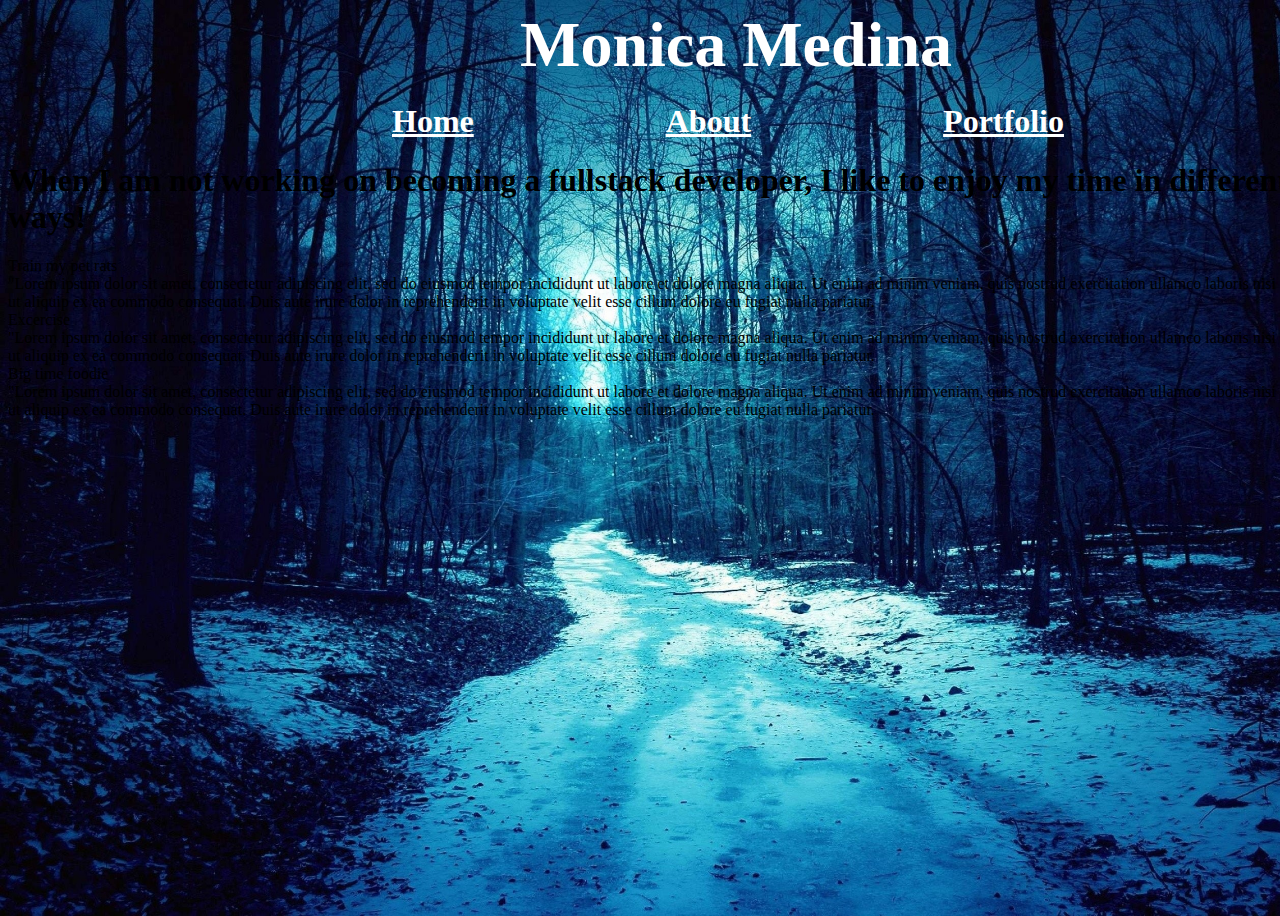
==== about.html @ 75d798fa "added files" ====
<!DOCTYPE html>
<html lang="en">
<head>
    <meta charset="UTF-8">
    <meta http-equiv="X-UA-Compatible" content="IE=edge">
    <meta name="viewport" content="width=device-width, initial-scale=1.0">
    <title>About</title>
    <link rel="stylesheet" href="style.css"/>

</head>
<body>
    <h1 id="header1">Monica Medina</h1>
    <h1>
        <div class="links">
            <li><a href="index.html" class="links">Home</a></li>
            <li><a href="about.html" class="links">About</a></li>
            <li><a href="portfolio.html" class="links">Portfolio</a></li> 
        </div>
     </h1>
    <h1>
    <div>When I am not working on becoming a fullstack developer, I like to enjoy my time in different ways!</div>
    </h1>
    <div class="headings">Train my pet rats</div>
    <div>"Lorem ipsum dolor sit amet, consectetur adipiscing elit, 
        sed do eiusmod tempor incididunt ut labore et dolore magna aliqua. 
        Ut enim ad minim veniam, quis nostrud exercitation ullamco laboris 
        nisi ut aliquip ex ea commodo consequat. Duis aute irure dolor in 
        reprehenderit in voluptate velit esse cillum dolore eu fugiat nulla pariatur.</div>
    <div class="headings">Excercise</div>
    <div>"Lorem ipsum dolor sit amet, consectetur adipiscing elit, 
        sed do eiusmod tempor incididunt ut labore et dolore magna aliqua. 
        Ut enim ad minim veniam, quis nostrud exercitation ullamco laboris 
        nisi ut aliquip ex ea commodo consequat. Duis aute irure dolor in 
        reprehenderit in voluptate velit esse cillum dolore eu fugiat nulla pariatur.</div>
    <div class="headings">Big time foodie</div>
    <div>"Lorem ipsum dolor sit amet, consectetur adipiscing elit, 
        sed do eiusmod tempor incididunt ut labore et dolore magna aliqua. 
        Ut enim ad minim veniam, quis nostrud exercitation ullamco laboris 
        nisi ut aliquip ex ea commodo consequat. Duis aute irure dolor in 
        reprehenderit in voluptate velit esse cillum dolore eu fugiat nulla pariatur.</div>

</body>
</html>
---- style.css ----
body {
    height: 100vh;
    width: 100vw;
    /* background: radial-gradient(ellipse at bottom, #1b2735 0%, #090a0f 100%); */
    background-image: url("snow.jpeg");
    background-size: cover;
    /* filter: drop-shadow(0 0 10px rgb(127, 219, 235)); */
  }

#header1 {
    color: rgb(255, 255, 255);
    display: flex;
    margin-left: 8em;
    margin-top: 0em;
    margin-bottom: 0em;
    font-family: fantasy;
    font-size: 4em;
}

.links {
    display: flex;
    margin-left: 6em;
    margin-top: 0em;
    font-family: fantasy;
    list-style: none;
    color: rgb(255, 255, 255);
}

.intro {
    margin-left: 2.6em;
    font-family: fantasy;
    font-size: 1.3em;
    color: aqua;
}

.image {
    padding-left: 7em;
    margin-top: 2em;
}

.bio {
    display: flex;
    margin: 1.5em 0em 0em 6em;
    color: aqua;
    text-align: center;
    -webkit-backdrop-filter: blur(8px);  /* Safari 9+ */
    backdrop-filter: blur(8px); /* Chrome and Opera */
    box-shadow: inset 0 0 0 0 rgba(255,255,255,0.08);
    padding: 2rem;

}

.quote {
    font-family: cursive;
    padding: 2em 0em 0em 2em;
    color: aliceblue;
    text-align: center;
}

.snowflake1 {
    height: 8px;
    width: 8px;
    background-color: aliceblue;
    border-radius: 100%;
    position: absolute;
    z-index: 2;
    left: 2em;
    top: 2em;
}
.snowflake2 {
    height: 12px;
    width: 12px;
    background-color: aliceblue;
    border-radius: 100%;
    position: absolute;
    z-index: 2;
    left: 20em;
    top: 5em;
}
.snowflake3 {
    height: 5px;
    width: 5px;
    background-color: aliceblue;
    border-radius: 100%;
    position: absolute;
    z-index: 2;
    left: 45em;
    top: 5em;
}
.snowflake4 {
    height: 15px;
    width: 15px;
    background-color: aliceblue; 
    border-radius: 100%;
    position: absolute;
    z-index: 2;
    left: 35em;
    top: 20em;
}
.snowflake5 {
    height: 5px;
    width: 5px;
    background-color: aliceblue; 
    border-radius: 100%;
    position: absolute;
    z-index: 2;
    left: 4em;
    top: 20em;
}
.snowflake6 {
    height: 15px;
    width: 15px;
    background-color: aliceblue; 
    border-radius: 100%;
    position: absolute;
    z-index: 2;
    left: 35em;
    top: 20em;
}
.snowflake7 {
    height: 10px;
    width: 10px;
    background-color: aliceblue; 
    border-radius: 100%;
    position: absolute;
    z-index: 2;
    left: 3em;
    top: 32em;
}
.snowflake8 {
    height: 13px;
    width: 13px;
    background-color: aliceblue; 
    border-radius: 100%;
    position: absolute;
    z-index: 2;
    left: 1em;
    top: 46em;
}
.snowflake9 {
    height: 9px;
    width: 9px;
    background-color: aliceblue; 
    border-radius: 100%;
    position: absolute;
    z-index: 2;
    left: 8em;
    top: 56em;
}
.snowflake10 {
    height: 12px;
    width: 12px;
    background-color: aliceblue; 
    border-radius: 100%;
    position: absolute;
    z-index: 2;
    left: 35em;
    top: 20em;
}
.snowflake11 {
    height: 8px;
    width: 8px;
    background-color: aliceblue; 
    border-radius: 100%;
    position: absolute;
    z-index: 2;
    left: 26em;
    top: 54em;
}
.snowflake12 {
    height: 9px;
    width: 9px;
    background-color: aliceblue; 
    border-radius: 100%;
    position: absolute;
    z-index: 2;
    left: 50em;
    top: 14em;
}
.snowflake13 {
    height: 13px;
    width: 13px;
    background-color: aliceblue; 
    border-radius: 100%;
    position: absolute;
    z-index: 2;
    left: 62em;
    top: 5em;
}
.snowflake14 {
    height: 6px;
    width: 6px;
    background-color: aliceblue; 
    border-radius: 100%;
    position: absolute;
    z-index: 2;
    left: 76em;
    top: 3em;
}
.snowflake15 {
    height: 8px;
    width: 8px;
    background-color: aliceblue; 
    border-radius: 100%;
    position: absolute;
    z-index: 2;
    left: 83em;
    top: 11em;
}
.snowflake16 {
    height:7px;
    width: 7px;
    background-color: aliceblue; 
    border-radius: 100%;
    position: absolute;
    z-index: 2;
    left: 72em;
    top: 33em;
}
.snowflake17 {
    height: 12px;
    width: 12px;
    background-color: aliceblue; 
    border-radius: 100%;
    position: absolute;
    z-index: 2;
    left: 77em;
    top: 22em;
}
.snowflake18 {
    height: 8px;
    width: 8px;
    background-color: aliceblue;
    border-radius: 100%;
    position: absolute;
    z-index: 2;
    left: 52em;
    top: 33em;
}
.snowflake19 {
    height: 5px;
    width: 5px;
    background-color: aliceblue; 
    border-radius: 100%;
    position: absolute;
    z-index: 2;
    left: 63em;
    top: 22em;
}
.snowflake20 {
    height: 8px;
    width: 8px;
    background-color: aliceblue; 
    border-radius: 100%;
    position: absolute;
    z-index: 2;
    left: 68em;
    top: 44em;
}
.snowflake21 {
    height: 15px;
    width: 15px;
    background-color: aliceblue; 
    border-radius: 100%;
    position: absolute;
    z-index: 2;
    left: 88em;
    top: 31em;
}
.snowflake22 {
    height: 7px;
    width: 7px;
    background-color: aliceblue; 
    border-radius: 100%;
    position: absolute;
    z-index: 2;
    left: 45em;
    top: 56em;
}
.snowflake23 {
    height: 11px;
    width: 11px;
    background-color: aliceblue; 
    border-radius: 100%;
    position: absolute;
    z-index: 2;
    left: 40em;
    top: 41em;
}
.snowflake24 {
    height: 6px;
    width: 6px;
    background-color: aliceblue; 
    border-radius: 100%;
    position: absolute;
    z-index: 2;
    left: 80em;
    top: 48em;
}
.snowflake25 {
    height: 8px;
    width: 8px;
    background-color: aliceblue; 
    border-radius: 100%;
    position: absolute;
    z-index: 2;
    left: 54em;
    top: 48em;
}
.snowflake26 {
    height: 8px;
    width: 8px;
    background-color: aliceblue; 
    border-radius: 100%;
    position: absolute;
    z-index: -1;
    left: 67em;
    top: 55em;
}

#bioContainer {
    display: flex;
    align-items: center;
}
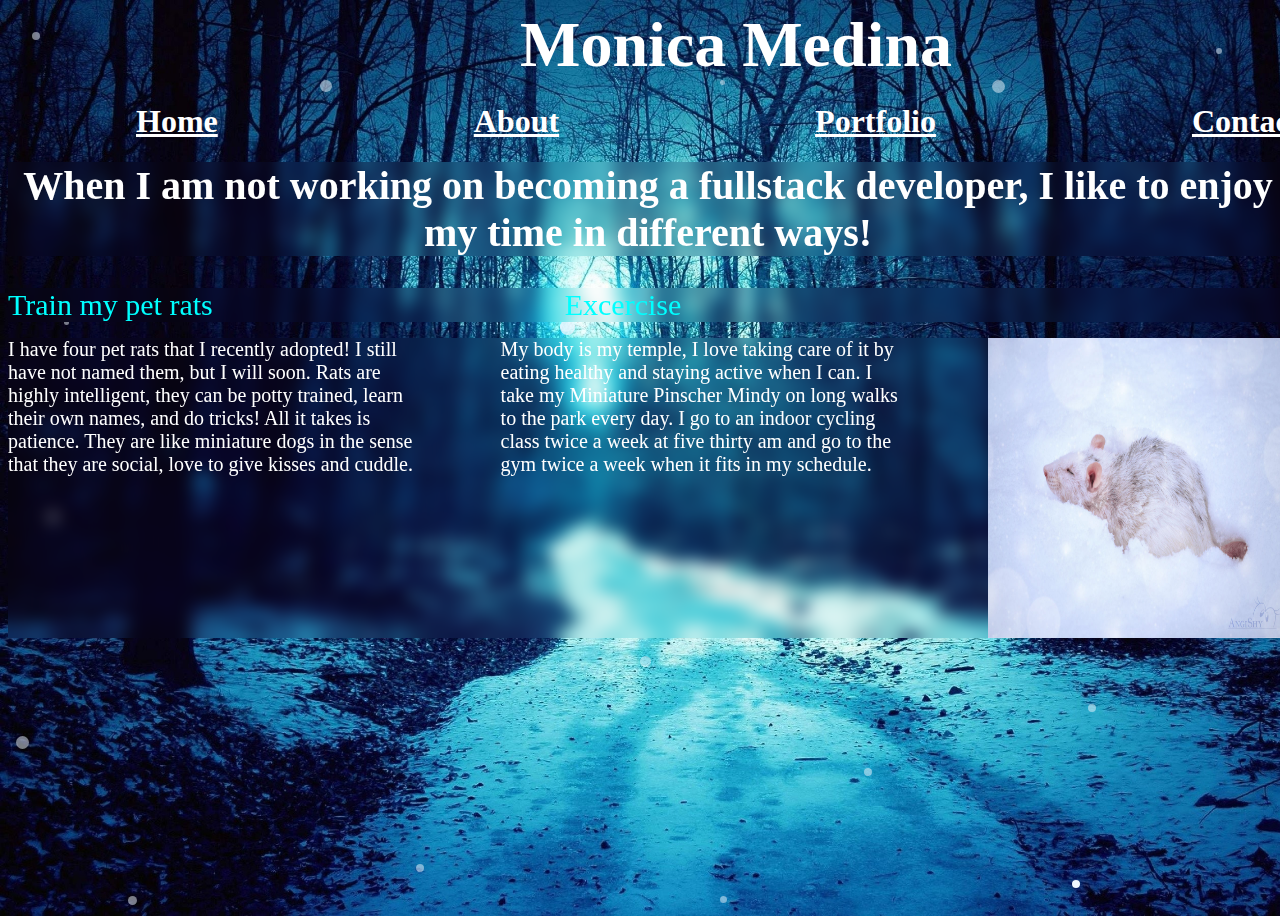
==== commit 844a7f9d: "initial commit" ====
--- a/about.html
+++ b/about.html
@@ -9,35 +9,67 @@
 
 </head>
 <body>
-    <h1 id="header1">Monica Medina</h1>
+    <h1 id="header2">Monica Medina</h1>
     <h1>
         <div class="links">
             <li><a href="index.html" class="links">Home</a></li>
             <li><a href="about.html" class="links">About</a></li>
             <li><a href="portfolio.html" class="links">Portfolio</a></li> 
+            <li><a href="contact.html" class="links">Contact</a></li>
         </div>
      </h1>
+     
     <h1>
-    <div>When I am not working on becoming a fullstack developer, I like to enjoy my time in different ways!</div>
-    </h1>
-    <div class="headings">Train my pet rats</div>
-    <div>"Lorem ipsum dolor sit amet, consectetur adipiscing elit, 
-        sed do eiusmod tempor incididunt ut labore et dolore magna aliqua. 
-        Ut enim ad minim veniam, quis nostrud exercitation ullamco laboris 
-        nisi ut aliquip ex ea commodo consequat. Duis aute irure dolor in 
-        reprehenderit in voluptate velit esse cillum dolore eu fugiat nulla pariatur.</div>
-    <div class="headings">Excercise</div>
-    <div>"Lorem ipsum dolor sit amet, consectetur adipiscing elit, 
-        sed do eiusmod tempor incididunt ut labore et dolore magna aliqua. 
-        Ut enim ad minim veniam, quis nostrud exercitation ullamco laboris 
-        nisi ut aliquip ex ea commodo consequat. Duis aute irure dolor in 
-        reprehenderit in voluptate velit esse cillum dolore eu fugiat nulla pariatur.</div>
-    <div class="headings">Big time foodie</div>
-    <div>"Lorem ipsum dolor sit amet, consectetur adipiscing elit, 
-        sed do eiusmod tempor incididunt ut labore et dolore magna aliqua. 
-        Ut enim ad minim veniam, quis nostrud exercitation ullamco laboris 
-        nisi ut aliquip ex ea commodo consequat. Duis aute irure dolor in 
-        reprehenderit in voluptate velit esse cillum dolore eu fugiat nulla pariatur.</div>
+        <div id="aboutintro">When I am not working on becoming a fullstack developer, I like to enjoy my time in different ways!</div>
+     </h1>
+     <div class="smallcontainer">
+        <div class="headings">Train my pet rats</div>
+        <div class="headings">Excercise</div>
+
+     </div>
+     <div class="container2">
+        <!-- <div class="headings">Train my pet rats</div> -->
+            <div class="hobbies">I have four pet rats that I recently adopted! I still have not named them,
+                but I will soon. Rats are highly intelligent, they can be potty trained, learn their own names, 
+                and do tricks! All it takes is patience. They are like miniature dogs in the sense that they
+                are social, love to give kisses and cuddle. 
+            </div>
+        <!-- <div class="headings">Excercise</div> -->
+            <div class="hobbies">My body is my temple, I love taking care of it by eating healthy and
+                staying active when I can. I take my Miniature Pinscher Mindy on long walks to the park every day.
+                I go to an indoor cycling class twice a week at five thirty am and go to the gym twice a week when it 
+                fits in my schedule.
+            </div>
+  
+        <img src="snowrat.jpeg" alt="snowrat" width="300px" height="300px">
+    </div>
+    <div class="snowflake1"></div>
+    <div class="snowflake2"></div>
+    <div class="snowflake3"></div>
+    <div class="snowflake4"></div>
+    <div class="snowflake5"></div>
+    <div class="snowflake6"></div>
+    <div class="snowflake7"></div>
+    <div class="snowflake8"></div>
+    <div class="snowflake9"></div>
+    <div class="snowflake10"></div>
+    <div class="snowflake11"></div>
+    <div class="snowflake12"></div>
+    <div class="snowflake13"></div>
+    <div class="snowflake14"></div>
+    <div class="snowflake15"></div>
+    <div class="snowflake16"></div>
+    <div class="snowflake17"></div>
+    <div class="snowflake18"></div>
+    <div class="snowflake19"></div>
+    <div class="snowflake20"></div>
+    <div class="snowflake21"></div>
+    <div class="snowflake22"></div>
+    <div class="snowflake23"></div>
+    <div class="snowflake24"></div>
+    <div class="snowflake25"></div>
+    <div class="snowflake26"></div>
+    
 
 </body>
 </html>--- a/style.css
+++ b/style.css
@@ -1,14 +1,13 @@
+/* *********************BELOW IS HOME PAGE*********************** */
 body {
     height: 100vh;
     width: 100vw;
-    /* background: radial-gradient(ellipse at bottom, #1b2735 0%, #090a0f 100%); */
     background-image: url("snow.jpeg");
     background-size: cover;
-    /* filter: drop-shadow(0 0 10px rgb(127, 219, 235)); */
   }
 
 #header1 {
-    color: rgb(255, 255, 255);
+    color: white;
     display: flex;
     margin-left: 8em;
     margin-top: 0em;
@@ -19,18 +18,20 @@
 
 .links {
     display: flex;
-    margin-left: 6em;
+    margin-left: 2em;
     margin-top: 0em;
     font-family: fantasy;
     list-style: none;
     color: rgb(255, 255, 255);
+    gap: 6em;
+    
 }
 
 .intro {
     margin-left: 2.6em;
     font-family: fantasy;
-    font-size: 1.3em;
-    color: aqua;
+    font-size: 2em;
+    color: rgb(255, 255, 255);
 }
 
 .image {
@@ -40,7 +41,7 @@
 
 .bio {
     display: flex;
-    margin: 1.5em 0em 0em 6em;
+    margin: 1.5em 5em 0em 6em;
     color: aqua;
     text-align: center;
     -webkit-backdrop-filter: blur(8px);  /* Safari 9+ */
@@ -63,9 +64,10 @@
     background-color: aliceblue;
     border-radius: 100%;
     position: absolute;
-    z-index: 2;
+    z-index: -1;
     left: 2em;
     top: 2em;
+    opacity: .5;
 }
 .snowflake2 {
     height: 12px;
@@ -73,9 +75,10 @@
     background-color: aliceblue;
     border-radius: 100%;
     position: absolute;
-    z-index: 2;
+    z-index: -1;
     left: 20em;
     top: 5em;
+    opacity: .5;
 }
 .snowflake3 {
     height: 5px;
@@ -83,9 +86,10 @@
     background-color: aliceblue;
     border-radius: 100%;
     position: absolute;
-    z-index: 2;
+    z-index: -1;
     left: 45em;
     top: 5em;
+    opacity: .5;
 }
 .snowflake4 {
     height: 15px;
@@ -93,9 +97,10 @@
     background-color: aliceblue; 
     border-radius: 100%;
     position: absolute;
-    z-index: 2;
+    z-index: -1;
     left: 35em;
     top: 20em;
+    opacity: .5;
 }
 .snowflake5 {
     height: 5px;
@@ -103,9 +108,10 @@
     background-color: aliceblue; 
     border-radius: 100%;
     position: absolute;
-    z-index: 2;
+    z-index: -1;
     left: 4em;
     top: 20em;
+    opacity: .5;
 }
 .snowflake6 {
     height: 15px;
@@ -113,9 +119,10 @@
     background-color: aliceblue; 
     border-radius: 100%;
     position: absolute;
-    z-index: 2;
+    z-index: -1;
     left: 35em;
     top: 20em;
+    opacity: .5;
 }
 .snowflake7 {
     height: 10px;
@@ -123,9 +130,10 @@
     background-color: aliceblue; 
     border-radius: 100%;
     position: absolute;
-    z-index: 2;
+    z-index: -1;
     left: 3em;
     top: 32em;
+    opacity: .5;
 }
 .snowflake8 {
     height: 13px;
@@ -133,9 +141,10 @@
     background-color: aliceblue; 
     border-radius: 100%;
     position: absolute;
-    z-index: 2;
+    z-index: -1;
     left: 1em;
     top: 46em;
+    opacity: .5;
 }
 .snowflake9 {
     height: 9px;
@@ -143,9 +152,10 @@
     background-color: aliceblue; 
     border-radius: 100%;
     position: absolute;
-    z-index: 2;
+    z-index: -1;
     left: 8em;
     top: 56em;
+    opacity: .5;
 }
 .snowflake10 {
     height: 12px;
@@ -153,9 +163,10 @@
     background-color: aliceblue; 
     border-radius: 100%;
     position: absolute;
-    z-index: 2;
+    z-index: -1;
     left: 35em;
     top: 20em;
+    opacity: .5;
 }
 .snowflake11 {
     height: 8px;
@@ -163,9 +174,10 @@
     background-color: aliceblue; 
     border-radius: 100%;
     position: absolute;
-    z-index: 2;
+    z-index: -1;
     left: 26em;
     top: 54em;
+    opacity: .5;
 }
 .snowflake12 {
     height: 9px;
@@ -173,9 +185,10 @@
     background-color: aliceblue; 
     border-radius: 100%;
     position: absolute;
-    z-index: 2;
+    z-index: -1;
     left: 50em;
     top: 14em;
+    opacity: .5;
 }
 .snowflake13 {
     height: 13px;
@@ -183,9 +196,10 @@
     background-color: aliceblue; 
     border-radius: 100%;
     position: absolute;
-    z-index: 2;
+    z-index: -1;
     left: 62em;
     top: 5em;
+    opacity: .5;
 }
 .snowflake14 {
     height: 6px;
@@ -193,9 +207,10 @@
     background-color: aliceblue; 
     border-radius: 100%;
     position: absolute;
-    z-index: 2;
+    z-index: -1;
     left: 76em;
     top: 3em;
+    opacity: .5;
 }
 .snowflake15 {
     height: 8px;
@@ -203,9 +218,10 @@
     background-color: aliceblue; 
     border-radius: 100%;
     position: absolute;
-    z-index: 2;
+    z-index: -1;
     left: 83em;
     top: 11em;
+    opacity: .5;
 }
 .snowflake16 {
     height:7px;
@@ -213,9 +229,10 @@
     background-color: aliceblue; 
     border-radius: 100%;
     position: absolute;
-    z-index: 2;
+    z-index: -1;
     left: 72em;
     top: 33em;
+    opacity: .5;
 }
 .snowflake17 {
     height: 12px;
@@ -223,9 +240,10 @@
     background-color: aliceblue; 
     border-radius: 100%;
     position: absolute;
-    z-index: 2;
+    z-index: -1;
     left: 77em;
     top: 22em;
+    opacity: .5;
 }
 .snowflake18 {
     height: 8px;
@@ -233,9 +251,10 @@
     background-color: aliceblue;
     border-radius: 100%;
     position: absolute;
-    z-index: 2;
+    z-index: -1;
     left: 52em;
     top: 33em;
+    opacity: .5;
 }
 .snowflake19 {
     height: 5px;
@@ -243,9 +262,10 @@
     background-color: aliceblue; 
     border-radius: 100%;
     position: absolute;
-    z-index: 2;
+    z-index: -1;
     left: 63em;
     top: 22em;
+    opacity: .5;
 }
 .snowflake20 {
     height: 8px;
@@ -253,9 +273,10 @@
     background-color: aliceblue; 
     border-radius: 100%;
     position: absolute;
-    z-index: 2;
+    z-index: -1;
     left: 68em;
     top: 44em;
+    opacity: .5;
 }
 .snowflake21 {
     height: 15px;
@@ -263,9 +284,10 @@
     background-color: aliceblue; 
     border-radius: 100%;
     position: absolute;
-    z-index: 2;
+    z-index: -1;
     left: 88em;
     top: 31em;
+    opacity: .5;
 }
 .snowflake22 {
     height: 7px;
@@ -273,9 +295,10 @@
     background-color: aliceblue; 
     border-radius: 100%;
     position: absolute;
-    z-index: 2;
+    z-index: -1;
     left: 45em;
     top: 56em;
+    opacity: .5;
 }
 .snowflake23 {
     height: 11px;
@@ -283,9 +306,10 @@
     background-color: aliceblue; 
     border-radius: 100%;
     position: absolute;
-    z-index: 2;
+    z-index: -1;
     left: 40em;
     top: 41em;
+    opacity: .5;
 }
 .snowflake24 {
     height: 6px;
@@ -293,9 +317,10 @@
     background-color: aliceblue; 
     border-radius: 100%;
     position: absolute;
-    z-index: 2;
+    z-index: -1;
     left: 80em;
     top: 48em;
+    opacity: .5;
 }
 .snowflake25 {
     height: 8px;
@@ -303,9 +328,10 @@
     background-color: aliceblue; 
     border-radius: 100%;
     position: absolute;
-    z-index: 2;
+    z-index: -1;
     left: 54em;
     top: 48em;
+    opacity: .5;
 }
 .snowflake26 {
     height: 8px;
@@ -316,9 +342,101 @@
     z-index: -1;
     left: 67em;
     top: 55em;
+    
 }
 
 #bioContainer {
     display: flex;
     align-items: center;
 }
+/* *******************ABOVE IS HOME PAGE***************** */
+
+/* **********************BELOW IS ABOUT PAGE********************* */
+#aboutintro {
+    color: white;
+    font-family: fantasy;
+    font-size: 40px;
+    text-align: center;
+    -webkit-backdrop-filter: blur(8px);  /* Safari 9+ */
+    backdrop-filter: blur(8px); /* Chrome and Opera */
+}
+
+.headings{
+    color: aqua;
+    font-family: fantasy;
+    font-size: 30px;
+}
+
+#header2 {
+    color: white;
+    display: flex;
+    margin-left: 8em;
+    margin-top: 0em;
+    margin-bottom: 0em;
+    font-family: fantasy;
+    font-size: 4em;
+}
+
+.smallcontainer {
+    display: flex;
+    -webkit-backdrop-filter: blur(8px);  /* Safari 9+ */
+    backdrop-filter: blur(8px); /* Chrome and Opera */
+    gap: 22em;
+    margin-top: 2em;
+}
+
+.hobbies {
+    color: white;
+    font-size: 20px;
+    margin-bottom: 2em;
+    margin-top: 0em;
+    /* gap: 20em; */
+}
+
+.container2 {
+    -webkit-backdrop-filter: blur(8px);  /* Safari 9+ */
+    backdrop-filter: blur(8px); /* Chrome and Opera */
+    margin-top: 1em;
+    margin-bottom: 5em;
+    display: flex;
+    gap: 5em;
+}
+
+#portfoliointro {
+    color: white;
+    font-size: 20px;
+    font-family: fantasy;
+}
+
+.body2 {
+    background: radial-gradient(ellipse at bottom, #1b2735 0%, #090a0f 100%);
+filter: drop-shadow(0 0 10px rgb(127, 219, 235));
+}
+
+.formbox {
+    /* border: red 1px solid; */
+    height: 50%;
+    width: 100vw;
+    color: aliceblue;
+    font-size: 30px;
+    display: flex;
+    justify-content: center;
+    align-items: center;
+}
+
+#form {
+    height: 5em;
+    display: flex;
+    flex-direction: column;
+    width: 35%;
+}
+
+.messagefield {
+    
+}
+
+#message {
+    min-height: 100px;
+    max-height: 100px;
+    resize: none;
+}